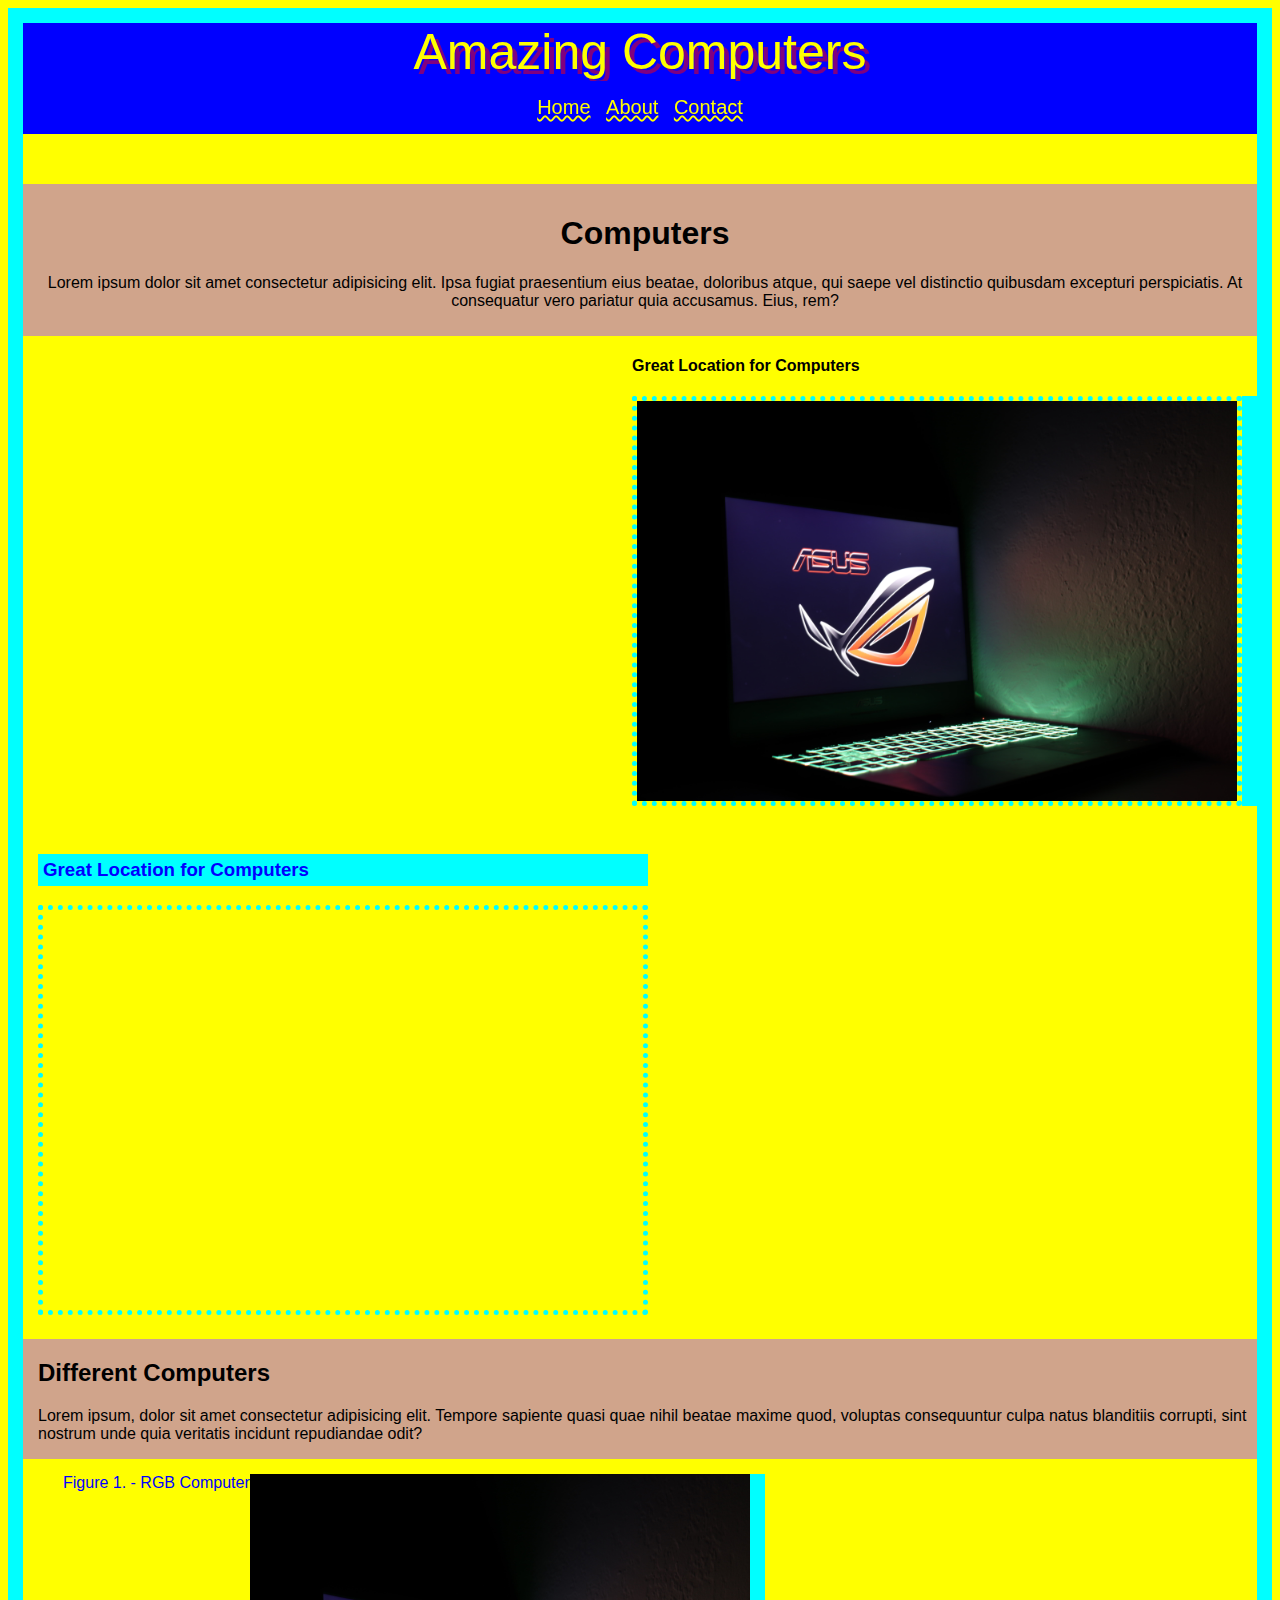
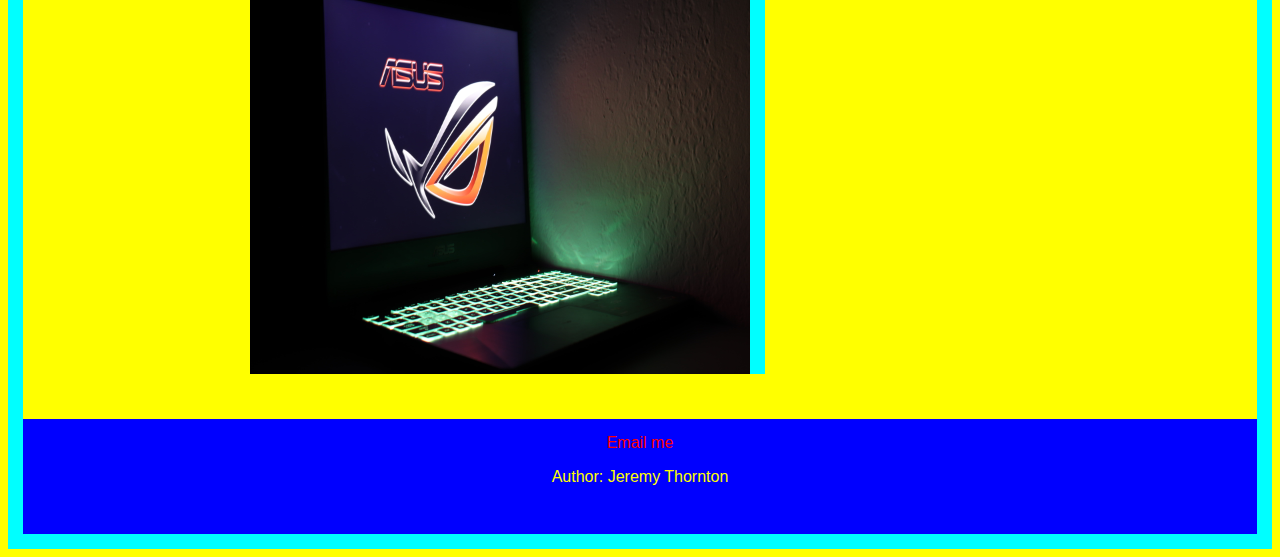
==== index.html @ cab87769 "files for practice" ====
<!-- Semantics of HTML -->
<!DOCTYPE html>
<html lang="en">
<head>
    <meta charset="UTF-8">
    <meta http-equiv="X-UA-Compatible" content="IE=edge">
    <meta name="viewport" content="width=device-width, initial-scale=1.0">
    <link rel="stylesheet" href="./css/index.css">
    <title> Amazing Computers</title>
</head>
<body>
    <header>Amazing Computers</header>
    <nav>
        <li><a href="./index.html" target="_blank">Home</a></li>
        <li><a href="./about.html" target="_blank">About</a></li>
        <li><a href="./contact.html" target="_blank">Contact</a></li>
    </nav>
    <section>
        <h1> Computers</h1>
        <p>
            Lorem ipsum dolor sit amet consectetur adipisicing elit. Ipsa fugiat praesentium eius beatae, doloribus atque, qui saepe vel distinctio quibusdam excepturi perspiciatis. At consequatur vero pariatur quia accusamus. Eius, rem?
        </p>
    </section>
    <aside>
        <h4>Great Location for Computers</h4>
        <img src="./image/Laptop 2.JPG" alt="Computer" style="width:600px;height:400px;">
    </aside>
    <article>
        <h3>Great Location for Computers</h3>
        <iframe src="https://maps.google.com/maps?q=+1292+N+Wishon+Ave,+Fresno,+CA+93728&output=embed" width="600" height="400"  allowfullscreen></iframe>
    </article>
    <article class="bakeShop">
        <h2> Different Computers</h2>
        <p>Lorem ipsum, dolor sit amet consectetur adipisicing elit. Tempore sapiente quasi quae nihil beatae maxime quod, voluptas consequuntur culpa natus blanditiis corrupti, sint nostrum unde quia veritatis incidunt repudiandae odit?</p>
    </article>
    <figure>
        <img src="image/Laptop 2.JPG">
        <figcaption> Figure 1. - RGB Computer</figcaption>
    </figure>
      <footer>
          <a href="mailto:jeremy1212xd@gmail.com" >Email me</a>
          <p>Author: Jeremy Thornton</p>
      </footer>
    
    
</body>
</html>
---- css/index.css ----
body{
    font-family:'Franklin Gothic Medium', 'Arial Narrow', Arial, sans-serif;
    border: 15px solid aqua;
    background-color: yellow; 
    background-image: url(/Day5/image/Laptop\ 2.JPG);
}
header{
    color: yellow;
    background-color: blue;
    text-align: center;
    font-size: 50px;
    text-shadow: 5px 5px purple;
    position: -webkit-sticky;
    position: sticky;
    top: 0px;
}
nav{
    position: sticky;
    top: 0px;
    background-color: blue;
    text-align: center;
    font-size: 20px;
    padding: 15px 15px 15px 15px;

}
nav li{
    list-style-type: none;
    display: inline;
    padding: 5px 5px 5px 5px;
    position: sticky;
    top: 0px;
}
nav a:visited{
    color: green;
}
nav a:link{
    color: yellow;
    text-decoration: underline wavy;
}
nav a:hover{
    color: cyan;
}
nav a:active{
    color: darkmagenta;
}
section{
    background-color: #D0A48B;
    text-align: center;
    margin-top: 50px;
    padding-top: 10px;
    padding-left: 10px;
    padding-bottom: 10px;
}
aside{
    float: right;
    padding-right: 15px;
}
aside img{
    height: 500px;
    width: 500px;
    border: 5px dotted aqua;
    box-shadow: 15px 0px cyan;
    margin-bottom: 25px;
}
article{
    float: left;
    padding-left: 15px;
    margin-bottom: 20px;
}
article h3{
    border: 5px solid aqua;
    background-color: aqua;
    color: blue;
}
article iframe{
    border: 5px dotted aqua;
}
.bakeShop{
    background-color: #D0A48B;
    margin-bottom: 15px;
}
figure img{
    height:500px;
    width: 500px;
    /*1st paremeter
        1st parameter is right side
        2st parameter is bottom
    /*2nd paremter
        is bottom if positive
        is top if negative*/
    box-shadow: 15px 0px cyan;
    margin-bottom: 25px;
}
figcaption{
    float: left;
    color: blue;
}
footer{
    clear: both;
    width: 100%;
    height: 100px;
    background-color: blue;
    color: yellow;
    text-align: center;
    padding-top: 15px;
}
footer a:visited{
    color:red
}
footer a:link{
    color: red;
    text-decoration: none;
}
footer a:hover{
    color: cyan;
}
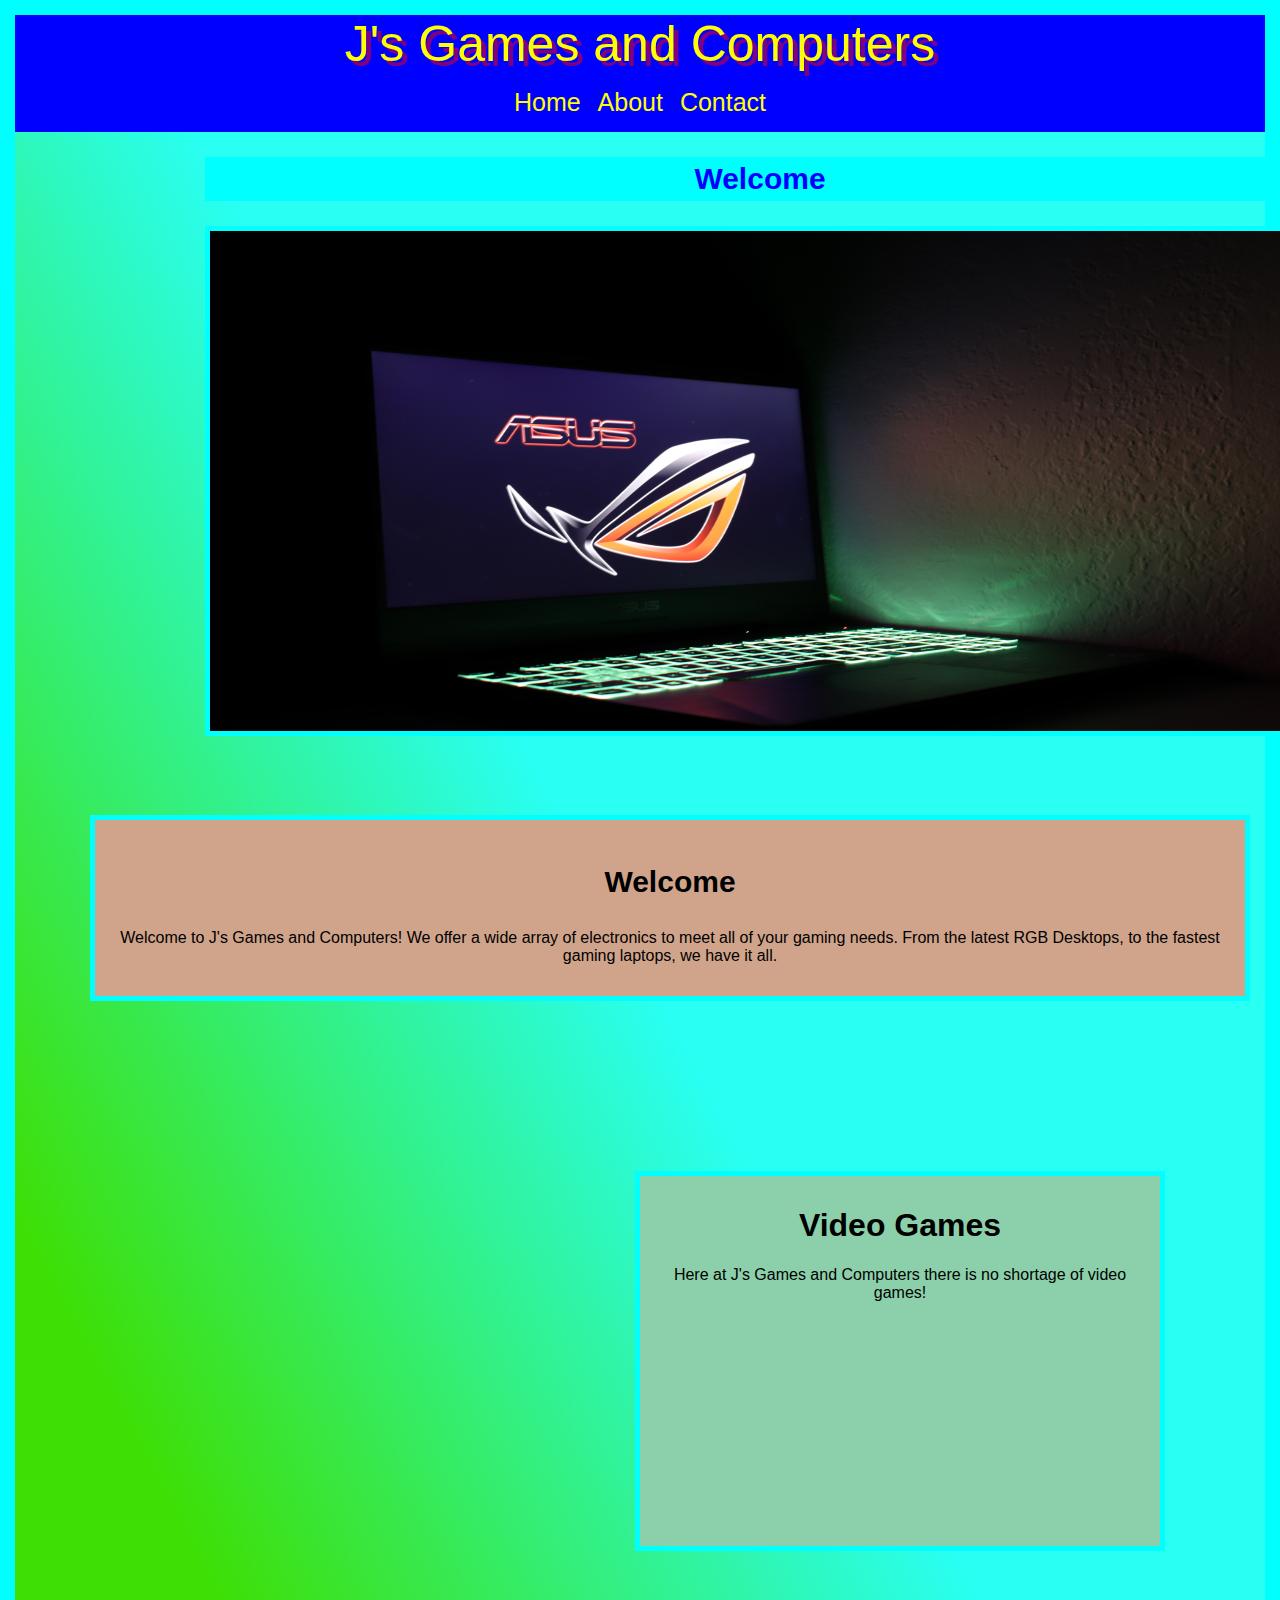
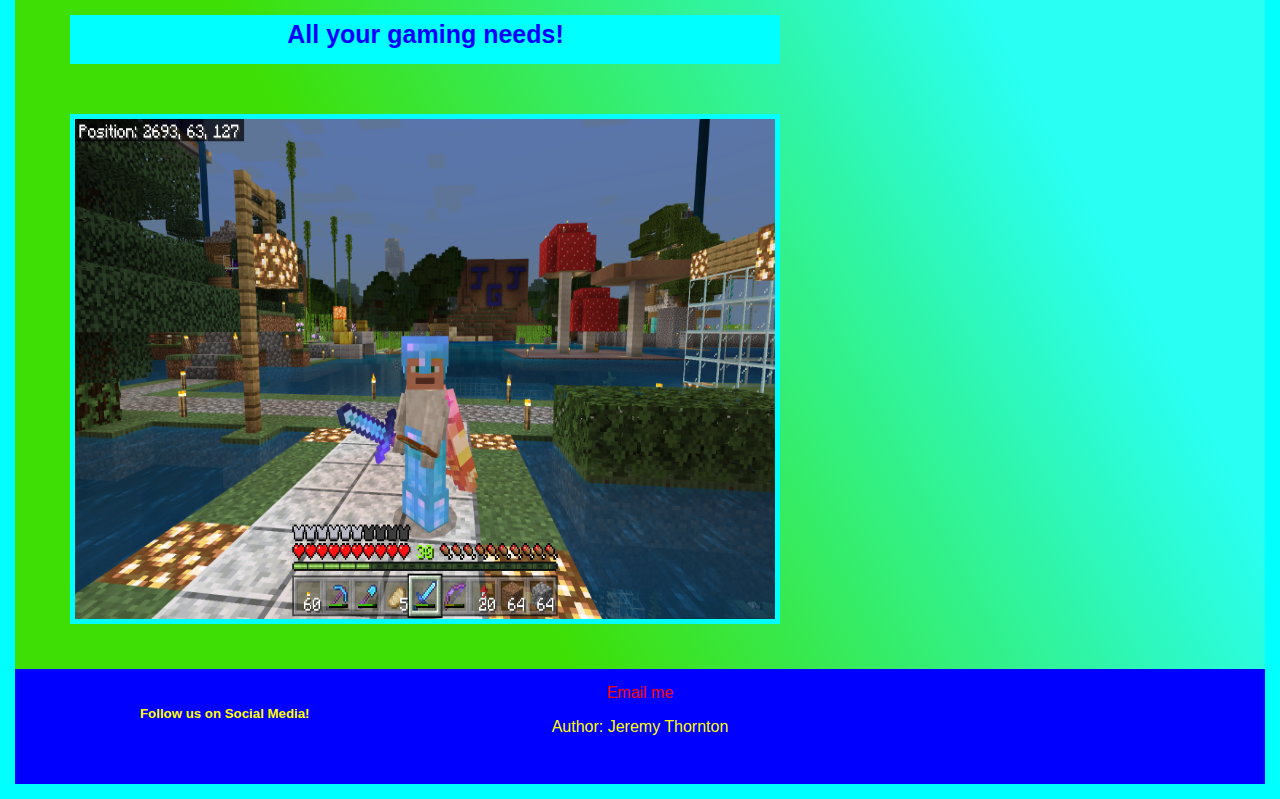
==== commit 0a76b014: "Final Code" ====
--- a/index.html
+++ b/index.html
@@ -6,41 +6,47 @@
     <meta http-equiv="X-UA-Compatible" content="IE=edge">
     <meta name="viewport" content="width=device-width, initial-scale=1.0">
     <link rel="stylesheet" href="./css/index.css">
-    <title> Amazing Computers</title>
+    <link rel="stylesheet" href="https://cdnjs.cloudflare.com/ajax/libs/font-awesome/4.7.0/css/font-awesome.min.css">
+    <title>J's Games and Computers</title>
 </head>
 <body>
-    <header>Amazing Computers</header>
+        <header>J's Games and Computers</header>
     <nav>
+        <a href="./index.html" target="_blank"><img id="JerLogo" src="./image/Jeremy Games.png" alt="Jeremy Games"></a>
         <li><a href="./index.html" target="_blank">Home</a></li>
         <li><a href="./about.html" target="_blank">About</a></li>
         <li><a href="./contact.html" target="_blank">Contact</a></li>
     </nav>
+    <aside>
+        <h2>Welcome</h2>
+        <img title="Computer" src="./image/Laptop 2.JPG" title="Computer" alt="Computer" style="width:1100px;height:500px;">
+    </aside>
+    <article class="bakeShop">
+        <h3> Welcome</h3>
+        <p>Welcome to J's Games and Computers! We offer a wide array of electronics to meet all of your gaming needs. From the latest RGB Desktops, to the fastest gaming laptops, we have it all.</p>
+    </article>
     <section>
-        <h1> Computers</h1>
+        <h1>Video Games</h1>
         <p>
-            Lorem ipsum dolor sit amet consectetur adipisicing elit. Ipsa fugiat praesentium eius beatae, doloribus atque, qui saepe vel distinctio quibusdam excepturi perspiciatis. At consequatur vero pariatur quia accusamus. Eius, rem?
+            Here at J's Games and Computers there is no shortage of video games! 
         </p>
     </section>
-    <aside>
-        <h4>Great Location for Computers</h4>
-        <img src="./image/Laptop 2.JPG" alt="Computer" style="width:600px;height:400px;">
-    </aside>
-    <article>
-        <h3>Great Location for Computers</h3>
-        <iframe src="https://maps.google.com/maps?q=+1292+N+Wishon+Ave,+Fresno,+CA+93728&output=embed" width="600" height="400"  allowfullscreen></iframe>
-    </article>
-    <article class="bakeShop">
-        <h2> Different Computers</h2>
-        <p>Lorem ipsum, dolor sit amet consectetur adipisicing elit. Tempore sapiente quasi quae nihil beatae maxime quod, voluptas consequuntur culpa natus blanditiis corrupti, sint nostrum unde quia veritatis incidunt repudiandae odit?</p>
-    </article>
-    <figure>
-        <img src="image/Laptop 2.JPG">
-        <figcaption> Figure 1. - RGB Computer</figcaption>
+    <figure class="cmp">
+         <h4> All your gaming needs!</h4>
+         <img src="image/Screenshot.png">
     </figure>
-      <footer>
-          <a href="mailto:jeremy1212xd@gmail.com" >Email me</a>
-          <p>Author: Jeremy Thornton</p>
-      </footer>
+ 
+
+    <footer>
+        <div class="insta">
+            <a href="https://www.instagram.com/linustech/" class="fa fa-instagram" target="_blank"></a>
+            <h5>Follow us on Social Media!</h5>
+        </div>
+        <div class ="mail">
+            <a href="mailto:jeremy1212xd@gmail.com" >Email me</a>  
+        </div>
+            <p>Author: Jeremy Thornton</p>
+    </footer>
     
     
 </body>
--- a/css/index.css
+++ b/css/index.css
@@ -1,76 +1,106 @@
+#JerLogo{
+    padding-left: 15px;
+    width: 80px;
+    height: 80px;
+    vertical-align: top;
+    position: absolute;
+    margin-left: -610px;
+    margin-top: -55px;
+}
 body{
     font-family:'Franklin Gothic Medium', 'Arial Narrow', Arial, sans-serif;
     border: 15px solid aqua;
-    background-color: yellow; 
-    background-image: url(/Day5/image/Laptop\ 2.JPG);
+    background: rgb(62,223,4);
+    background: linear-gradient(to top right, rgba(62,223,4,1) 25%, rgba(41,255,243,1) 55%);
+    margin: 0;
 }
+
 header{
     color: yellow;
     background-color: blue;
     text-align: center;
     font-size: 50px;
     text-shadow: 5px 5px purple;
-    position: -webkit-sticky;
-    position: sticky;
-    top: 0px;
 }
 nav{
-    position: sticky;
     top: 0px;
     background-color: blue;
     text-align: center;
-    font-size: 20px;
+    font-size: 25px;
     padding: 15px 15px 15px 15px;
-
 }
 nav li{
     list-style-type: none;
     display: inline;
     padding: 5px 5px 5px 5px;
-    position: sticky;
     top: 0px;
 }
 nav a:visited{
-    color: green;
+    color: yellow;
+    text-decoration: none;
 }
 nav a:link{
     color: yellow;
-    text-decoration: underline wavy;
+    text-decoration: none;
 }
 nav a:hover{
     color: cyan;
+    text-decoration: underline;
 }
 nav a:active{
-    color: darkmagenta;
+    color: rgb(0, 139, 30);
 }
 section{
-    background-color: #D0A48B;
+    background-color: #8bd0aa;
     text-align: center;
-    margin-top: 50px;
+    height: 350px;
+    width: 500px;
+    margin-top: 155px;
+    margin-right: 100px;
+    margin-left: 15px;
+    margin-bottom: 15px;
     padding-top: 10px;
     padding-left: 10px;
+    padding-right: 10px;
     padding-bottom: 10px;
+    float: right;
+    border: 5px solid aqua;
 }
 aside{
-    float: right;
-    padding-right: 15px;
+    float: left;
+    padding-left: 15px;
+    margin-left: 175px;
+    text-align: center;
+}
+aside h2{
+    width: 1100px;
+    border: 5px solid aqua;
+    background-color: aqua;
+    color: blue;
+    font-size: 30px;
 }
 aside img{
-    height: 500px;
-    width: 500px;
-    border: 5px dotted aqua;
-    box-shadow: 15px 0px cyan;
+    height: 10px;
+    width: 10px;
+    border: 5px solid aqua;
     margin-bottom: 25px;
 }
 article{
     float: left;
+    border: 5px solid aqua;
+    background-color: #988bd0;
+    text-align: center;
+    margin-top: 50px;
+    margin-right: 15px;
+    margin-left: 75px;
+    margin-bottom: 50px;
+    padding-top: 15px;
     padding-left: 15px;
-    margin-bottom: 20px;
+    padding-bottom: 15px;
+    padding-right: 15px;
 }
 article h3{
-    border: 5px solid aqua;
-    background-color: aqua;
-    color: blue;
+    font-size: 30px;
 }
 article iframe{
     border: 5px dotted aqua;
@@ -79,37 +109,82 @@
     background-color: #D0A48B;
     margin-bottom: 15px;
 }
-figure img{
+.cmp{
+    float: left;
+    padding-left: 15px;
+}
+.cmp h4{
+    padding-left: 1px;
+    padding-bottom: 10px;
+    margin-bottom: 10px;
+    color: blue;
+    border: 5px solid aqua;
+    background-color: aqua;
+    font-size: 25px;
+    text-align: center;
+}
+.cmp img{
     height:500px;
-    width: 500px;
+    width: 700px;
     /*1st paremeter
         1st parameter is right side
         2st parameter is bottom
     /*2nd paremter
         is bottom if positive
         is top if negative*/
-    box-shadow: 15px 0px cyan;
     margin-bottom: 25px;
-}
-figcaption{
-    float: left;
+    margin-top: 40px;
+    border: 5px solid aqua;
+    background-color: aqua;
     color: blue;
 }
+
 footer{
+    position: sticky;
     clear: both;
     width: 100%;
     height: 100px;
     background-color: blue;
     color: yellow;
+    padding-top: 15px;
     text-align: center;
-    padding-top: 15px;
+}
+footer h5{
+    float: left;
+}
+.fa {
+    padding: 20px;
+    font-size: 20px;
+    width: 20px;
+    text-align: center;
+    text-decoration: none;
+    position: absolute;
+    margin-left: -700px;
+    margin-top: 10px;
+}
+.fa:hover {
+      opacity: 0.7;
+}
+.fa-instagram {
+    background: #125688;
+    color: white;
+}
+.insta h5{
+    float: left;
+    margin-left: 125px;
+    position: absolute;
 }
 footer a:visited{
-    color:red
+    color:red;
 }
-footer a:link{
+.insta a:link{
     color: red;
     text-decoration: none;
+}
+.mail a:link{
+    color: red;
+    text-decoration: none;
+    text-align: center;
 }
 footer a:hover{
     color: cyan;
